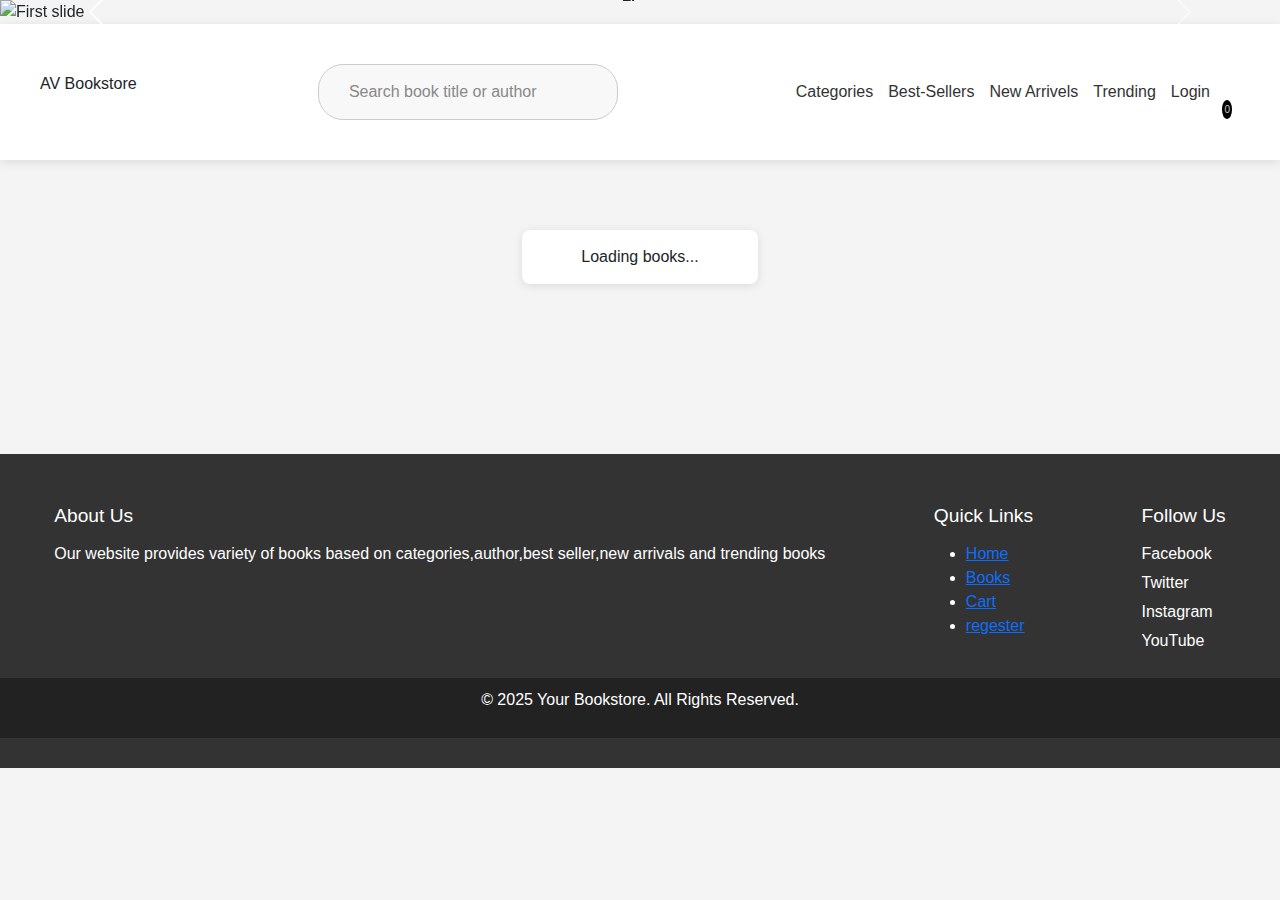
==== index.html @ 3c3cb69b "js project" ====
<!DOCTYPE html>
<html lang="en">
  <head>
    <meta charset="UTF-8" />
    <meta name="viewport" content="width=device-width, initial-scale=1.0" />
    <title>landing</title>
    <link href="https://cdn.jsdelivr.net/npm/bootstrap@5.3.3/dist/css/bootstrap.min.css" rel="stylesheet" integrity="sha384-QWTKZyjpPEjISv5WaRU9OFeRpok6YctnYmDr5pNlyT2bRjXh0JMhjY6hW+ALEwIH" crossorigin="anonymous">
    <link rel="stylesheet" href="style.css"/>
  </head>
  <body>
    <div id="carouselExampleIndicators" class="carousel slide" data-ride="carousel">
      <ol class="carousel-indicators">
        <li data-target="#carouselExampleIndicators" data-slide-to="0" class="active"></li>
        <li data-target="#carouselExampleIndicators" data-slide-to="1"></li>
        <li data-target="#carouselExampleIndicators" data-slide-to="2"></li>
      </ol>
      <div class="carousel-inner">
        <div class="carousel-item active">
          <img class="d-block w-100" src="../images/img1 slider.jpg" alt="First slide">
        </div>
        <div class="carousel-item">
          <img class="d-block w-100" src="" alt="Second slide">
        </div>
        <div class="carousel-item">
          <img class="d-block w-100" src="" alt="Third slide">
        </div>
      </div>
      <a class="carousel-control-prev" href="#carouselExampleIndicators" role="button" data-slide="prev">
        <span class="carousel-control-prev-icon" aria-hidden="true"></span>
        <span class="sr-only"></span>
      </a>
      <a class="carousel-control-next" href="#carouselExampleIndicators" role="button" data-slide="next">
        <span class="carousel-control-next-icon" aria-hidden="true"></span>
        <span class="sr-only"></span>
      </a>
    </div>
    <header>
        <!-- logo -->
      <div class="logo">
        <p>AV Bookstore</p>
      </div>
      <!-- Search bar -->
      <div class="search-bar">
        <input
          type="search"
          placeholder="Search book title or author"
          class="search"
          id="search"
        />
        <ul id="result"></ul>
        <div class="search-icon">
          <ion-icon name="search-outline"></ion-icon>
        </div>
      </div>
      <!-- side bar -->
      <div class="side-bar">
        <a href="#btn-container">Categories</a>
        <a href="#best-seller">Best-Sellers</a>
        <a href="#new-arrivels">New Arrivels</a>
        <a href="#trend">Trending</a>
        <a href="">Login</a>
      </div>
      <div class="cart">
        <ion-icon name="cart-outline" onclick="window.location.href='cart.html'"></ion-icon>
        <ul id="cart-items">
            <!-- Items will appear here -->
        </ul>
        <div><span id="total-items">0</span></div>
    </div>
    </header>
    <div class="btn-container" id="btn-container"></div>
    <div class="main-container">
      <div class="loading">Loading books...</div>
    </div>

    <div id="best-seller"></div>
    <div id="new-arrivels"></div>
    <div id="trend"></div>
    <!-- footer start -->
    <footer>
        <div class="footer-container">
          <!-- About Section -->
          <div class="footer-column">
            <h5>About Us</h5>
            <p>Our website provides variety of books based on categories,author,best seller,new arrivals and trending books</p>
          </div>
      
          <!-- Quick Links Section -->
          <div class="footer-column">
            <h5>Quick Links</h5>
            <ul>
              <li><a href="#">Home</a></li>
              <li><a href="#">Books</a></li>
              <li><a href="#">Cart</a></li>
              <li><a href="#">regester</a></li>
            </ul>
          </div>
      
          <!-- social media links-->
          <div class="footer-column">
            <h5>Follow Us</h5>
            <div class="social-links">
                <a href="#"><ion-icon name="logo-facebook"></ion-icon> Facebook</a>
                <a href="#"><ion-icon name="logo-twitter"></ion-icon> Twitter</a>
                <a href="#"><ion-icon name="logo-instagram"></ion-icon> Instagram</a>
                <a href="#"><ion-icon name="logo-youtube"></ion-icon> YouTube</a>
            </div>
          </div>
        </div>
      
        <!-- copy right-->
        <div class="footer-bottom">
          <p>&copy; 2025 Your Bookstore. All Rights Reserved.</p>
        </div>
      </footer>
      <!-- footer end -->
     <script src="./landing.js"></script> 
    <script
      type="module"
      src="https://unpkg.com/ionicons@7.1.0/dist/ionicons/ionicons.esm.js"
    ></script>
    <script src="https://cdn.jsdelivr.net/npm/bootstrap@5.3.3/dist/js/bootstrap.bundle.min.js" integrity="sha384-YvpcrYf0tY3lHB60NNkmXc5s9fDVZLESaAA55NDzOxhy9GkcIdslK1eN7N6jIeHz" crossorigin="anonymous"></script>
  </body>
</html>
---- style.css ----
/* General Reset and Body Styling */
* {
  margin: 0;
  padding: 0;
  box-sizing: border-box;
}

body {
  font-family: Arial, sans-serif;
  background-color: #f4f4f4;
}

/* Header Styling */
header {
  display: flex;
  justify-content: space-between;
  align-items: center;
  padding: 20px 40px;
  background-color: #ffffff;
  box-shadow: 0 2px 10px rgba(0, 0, 0, 0.1);
}

/* Logo Styling */
.logo {
  width: 100px;
  height: 40px;
  /* background-image: url('your-logo-url.png'); */
  background-size: contain;
  background-repeat: no-repeat;
  background-position: center;
}

/* Search bar Styling */
/* Styling the search bar container */
.search-bar {
  position: relative;
  width: 300px;
  margin: 20px auto;
  display: flex;
  align-items: center;
  border: 1px solid #ccc;
  border-radius: 25px;
  padding: 5px 15px;
  background-color: #f8f8f8;
}

.search-bar .search {
  width: 100%;
  padding: 10px 15px;
  font-size: 16px;
  border: none;
  border-radius: 20px;
  outline: none;
  background-color: transparent;
  color: #333;
}

.search-bar .search::placeholder {
  color: #888;
}

.search-bar .search-icon {
  position: absolute;
  right: 15px;
  color: #555;
  cursor: pointer;
}

/* Styling the results list */
#result {
  list-style-type: none;
  padding: 0;
  margin-top: 5px;
  position: absolute;
  width: 100%;
  background-color: #fff;
  border: 1px solid #ccc;
  border-top: none;
  z-index: 1000;
  max-height: 200px;
  overflow-y: auto;
  display: none; /* Hide by default */
}

#result li {
  padding: 10px;
  cursor: pointer;
  transition: background-color 0.3s ease;
  border-bottom: 1px solid #f1f1f1;
}

#result li:hover {
  background-color: #f1f1f1;
}

#result li img {
  width: 40px;
  height: 60px;
  object-fit: cover;
  margin-right: 10px;
  border-radius: 5px;
}

#result li span {
  font-size: 14px;
  color: #333;
}

#result li strong {
  display: block;
  font-size: 16px;
  color: #333;
}

/* Show the results list when the user types something */
.search-bar input:focus + #result {
  display: block;
}

/* Sidebar Styling */
.side-bar {
  display: flex;
  gap: 15px;
}

.side-bar a {
  text-decoration: none;
  font-size: 16px;
  font-weight: 500;
  color: #333;
  transition: color 0.3s ease;
}

.side-bar a:hover {
  color: #007bff;
}

/* Responsive Design for smaller screens */
@media (max-width: 1024px) {
  header {
    padding: 15px 25px;
  }

  .search-bar {
    width: 80%;
    margin-left: auto;
    margin-right: auto;
  }

  .side-bar {
    display: none; /* Hide sidebar on tablet or smaller screens */
  }
}

@media (max-width: 768px) {
  /* Header - Stack elements vertically */
  header {
    flex-direction: column;
    align-items: flex-start;
    padding: 20px 20px;
  }

  .search-bar {
    width: 100%;
    margin-top: 10px;
  }

  .logo {
    margin-bottom: 10px; /* Space between logo and search bar */
  }

  .side-bar {
    display: flex;
    flex-direction: column;
    width: 100%;
    gap: 15px;
    margin-top: 20px;
  }

  .side-bar a {
    font-size: 14px;
    margin-bottom: 10px;
    text-align: left;
  }

  .side-bar a:hover {
    color: #0056b3;
  }
}

@media (max-width: 480px) {
  /* Mobile view adjustments */
  header {
    padding: 15px 10px;
  }

  .search-bar {
    width: 90%;
  }

  .input {
    font-size: 14px;
    padding-left: 8px;
  }

  .search-icon {
    font-size: 18px;
  }

  .side-bar a {
    font-size: 12px;
  }

  .side-bar a:hover {
    color: #003366;
  }
}

/* Categories and Buttons */
#btn-container {
  margin-top: 30px;
  display: flex;
  flex-direction: row;
  flex-wrap: wrap;
  gap: 15px;
}

#btn-container button {
  padding: 10px;
  background-color: #314253;
  color: white;
  border: none;
  border-radius: 5px;
  cursor: pointer;
  transition: background-color 0.3s;
}

#btn-container button:hover {
  background-color: #1e242c;
}
/* Book Container and Item Styling */
.main-container, #best-seller, #new-arrivels, #trend {
  margin-top: 40px;
  display: flex;
  flex-wrap: wrap;
  gap: 20px;
  justify-content: center;
}

#best-seller h3, #new-arrivels h3, #trend h3 {
  text-align: center;
  margin-bottom: 20px;
  width: 100%;
}

.main-container div, #best-seller div, #new-arrivels div, #trend div {
  background-color: #fff;
  padding: 15px;
  border-radius: 8px;
  box-shadow: 0 2px 10px rgba(0, 0, 0, 0.1);
  text-align: center;
  width: calc(20% - 20px);
  min-width: 200px;
  box-sizing: border-box;
}

.main-container img, #best-seller img, #new-arrivels img, #trend img {
  max-width: 100%;
  border-radius: 8px;
  height: auto;
}

/* Footer Styling */
footer {
  margin-top: 50px;
  background-color: #333;
  color: white;
  padding: 30px 0;
}

.footer-container {
  display: flex;
  justify-content: space-around;
  flex-wrap: wrap;
}

.footer-column {
  margin: 20px;
}

.footer-column h5 {
  margin-bottom: 15px;
  font-size: 1.2em;
}

.footer-column p, .footer-column ul, .footer-column a {
  font-size: 1rem;
  line-height: 1.5;
}

.social-links a {
  display: block;
  margin: 5px 0;
  color: white;
  text-decoration: none;
}

.social-links a:hover {
  color: #ddd;
}

.footer-bottom {
  text-align: center;
  background-color: #222;
  padding: 10px 0;
}

/* Media Queries for Responsiveness */
@media (max-width: 1200px) {
  .main-container div, #best-seller div, #new-arrivels div, #trend div {
      width: calc(25% - 20px); /* 4 items per row */
  }
}

@media (max-width: 900px) {
  .main-container div, #best-seller div, #new-arrivels div, #trend div {
      width: calc(33.333% - 20px); /* 3 items per row */
  }
}

@media (max-width: 600px) {
  .main-container div, #best-seller div, #new-arrivels div, #trend div {
      width: calc(50% - 20px); /* 2 items per row */
  }
}

@media (max-width: 480px) {
  .main-container div, #best-seller div, #new-arrivels div, #trend div {
      width: 100%; /* 1 item per row */
  }
  
  .search-bar {
      max-width: 100%;
  }

  .side-bar {
      display: flex;
      gap: 20px;
      justify-content: center;
  }
}

@media (max-width: 360px) {
  footer {
      padding: 20px 0;
  }
  .footer-column {
      margin: 15px;
  }
}
/* CSS for Toast */
.toast {
  position: fixed;
  bottom: 20px;
  left: 50%;
  transform: translateX(-50%);
  background-color: rgba(0, 0, 0, 0.7);
  color: white;
  padding: 10px 20px;
  border-radius: 5px;
  font-size: 14px;
  opacity: 1;
  transition: opacity 0.5s ease-out;
  z-index: 9999;
}
/* Basic styling */
.cart {
  display: flex;
  align-items: center;
  /* justify-content: space-between; */
  padding: 10px;
  border-radius: 10px;
  position: relative;
  /* width: 100%; */

}

.cart ion-icon {
  font-size: 24px; /* Icon size */
  margin-right: 10px;
  cursor: pointer;
}

#cart-items {
  list-style: none;
  padding: 0;
  margin: 0;
  display: flex;
  flex-wrap: wrap;
  justify-content: center;
}

#total-items {
  font-size: 10px;
  padding: 2px;
  border-radius: 50%;
  position: absolute;
  top:18px;
  right:8px;
  background-color: #000;
  color: #ccc;
}

/* Responsive styling */
@media (max-width: 768px) {
  .cart {
      flex-direction: column;
      align-items: flex-start;
  }

  #cart-items {
      display: none; /* Hide items list on smaller screens */
  }

  #total-items {
      font-size: 14px;
  }

  .cart ion-icon {
      font-size: 30px; /* Bigger icon for mobile */
      margin-bottom: 10px;
  }
}

@media (max-width: 480px) {
  .cart {
      padding: 8px;
      /* max-width: 100%; */
  }

  #total-items {
      font-size: 14px;
  }
}
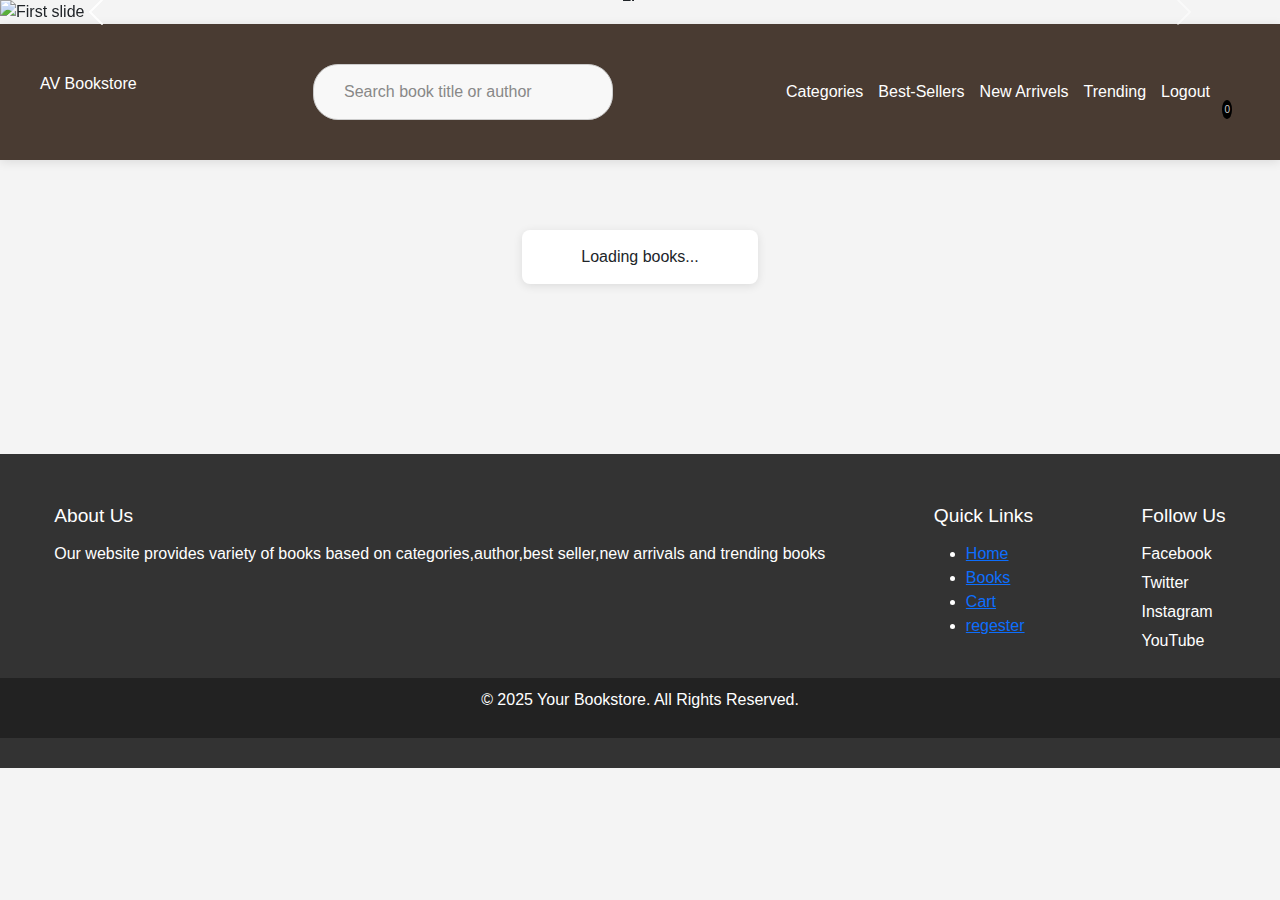
==== commit 7244ed83: "js pr" ====
--- a/index.html
+++ b/index.html
@@ -16,7 +16,7 @@
       </ol>
       <div class="carousel-inner">
         <div class="carousel-item active">
-          <img class="d-block w-100" src="../images/img1 slider.jpg" alt="First slide">
+          <img class="d-block w-100" src="#" alt="First slide">
         </div>
         <div class="carousel-item">
           <img class="d-block w-100" src="" alt="Second slide">
@@ -58,7 +58,7 @@
         <a href="#best-seller">Best-Sellers</a>
         <a href="#new-arrivels">New Arrivels</a>
         <a href="#trend">Trending</a>
-        <a href="">Login</a>
+        <a href="">Logout</a>
       </div>
       <div class="cart">
         <ion-icon name="cart-outline" onclick="window.location.href='cart.html'"></ion-icon>
--- a/style.css
+++ b/style.css
@@ -16,7 +16,8 @@
   justify-content: space-between;
   align-items: center;
   padding: 20px 40px;
-  background-color: #ffffff;
+  background-color:#493b32;
+  color: #fff;
   box-shadow: 0 2px 10px rgba(0, 0, 0, 0.1);
 }
 
@@ -127,12 +128,12 @@
   text-decoration: none;
   font-size: 16px;
   font-weight: 500;
-  color: #333;
+  color: #fff;
   transition: color 0.3s ease;
 }
 
 .side-bar a:hover {
-  color: #007bff;
+  color: #30d417;
 }
 
 /* Responsive Design for smaller screens */
@@ -166,7 +167,7 @@
   }
 
   .logo {
-    margin-bottom: 10px; /* Space between logo and search bar */
+    /* margin-bottom: 10px; Space between logo and search bar */
   }
 
   .side-bar {
@@ -227,7 +228,7 @@
 
 #btn-container button {
   padding: 10px;
-  background-color: #314253;
+  background-color: #7c6659;
   color: white;
   border: none;
   border-radius: 5px;
@@ -442,7 +443,43 @@
       font-size: 14px;
   }
 }
-
-
-
-
+/* Default styles for larger screens */
+.add-to-cart {
+  background-color: #28a745; /* Green background */
+  color: white; /* White text */
+  font-size: 16px; /* Standard font size */
+  padding: 12px;
+  margin-top: 20px; /* Padding for larger buttons */
+  border: none;
+  border-radius: 5px; /* Rounded corners */
+  cursor: pointer;
+  transition: background-color 0.3s ease;
+  display: inline-block;
+}
+
+/* On hover, change the background color */
+.add-to-cart:hover {
+  background-color: #218838;
+}
+
+/* For smaller screens, adjust the button size */
+@media (max-width: 768px) {
+  .add-to-cart {
+    font-size: 14px; /* Slightly smaller font size */
+    padding: 10px 15px; /* Smaller padding */
+  }
+}
+
+/* For very small screens (e.g., mobile devices), adjust for better fit */
+@media (max-width: 480px) {
+  .add-to-cart {
+    font-size: 12px; /* Even smaller font size */
+    padding: 8px 12px; /* Even smaller padding */
+    width: 100%; /* Button takes full width of the container */
+  }
+}
+
+
+
+
+
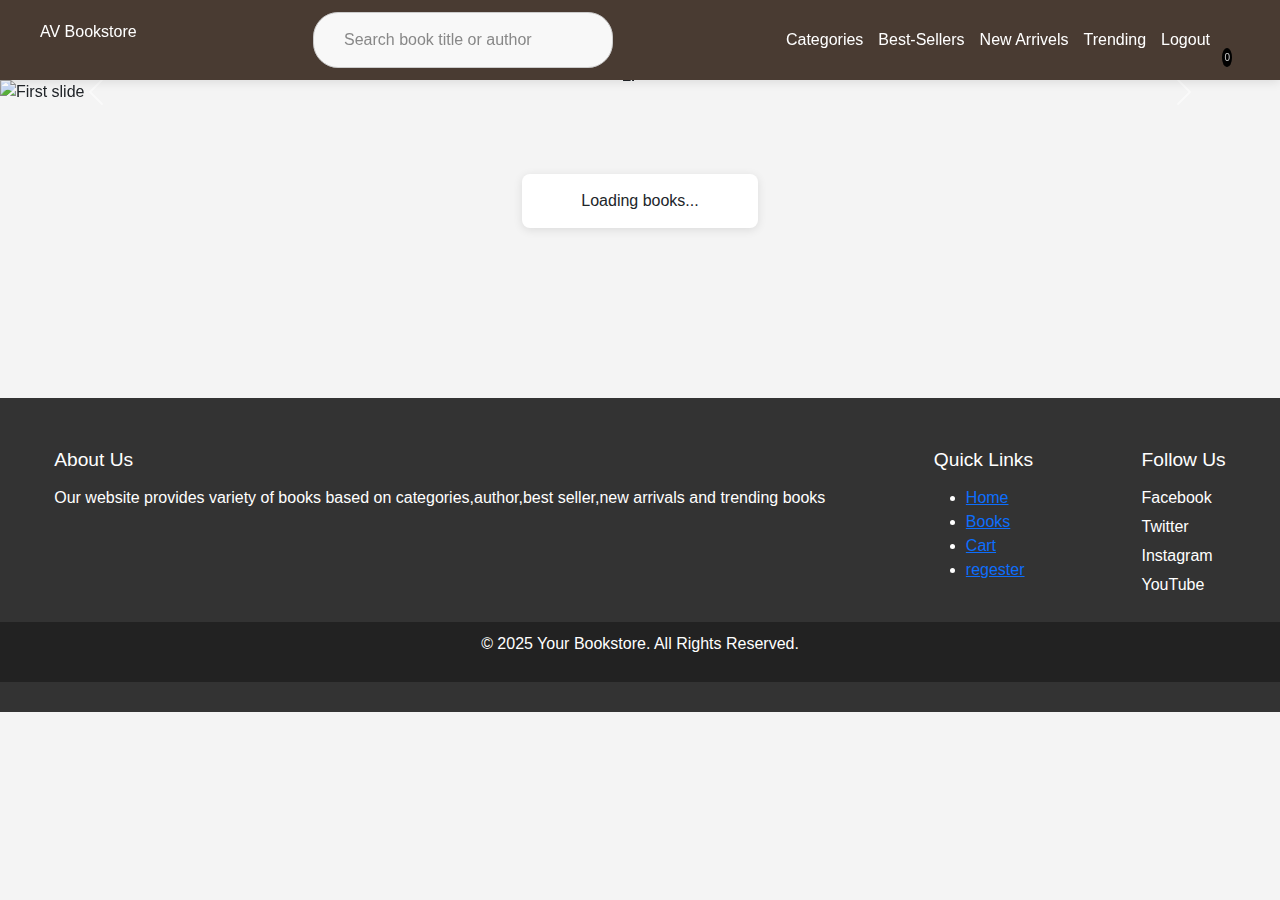
==== commit 27dd9360: "project" ====
--- a/index.html
+++ b/index.html
@@ -8,32 +8,6 @@
     <link rel="stylesheet" href="style.css"/>
   </head>
   <body>
-    <div id="carouselExampleIndicators" class="carousel slide" data-ride="carousel">
-      <ol class="carousel-indicators">
-        <li data-target="#carouselExampleIndicators" data-slide-to="0" class="active"></li>
-        <li data-target="#carouselExampleIndicators" data-slide-to="1"></li>
-        <li data-target="#carouselExampleIndicators" data-slide-to="2"></li>
-      </ol>
-      <div class="carousel-inner">
-        <div class="carousel-item active">
-          <img class="d-block w-100" src="#" alt="First slide">
-        </div>
-        <div class="carousel-item">
-          <img class="d-block w-100" src="" alt="Second slide">
-        </div>
-        <div class="carousel-item">
-          <img class="d-block w-100" src="" alt="Third slide">
-        </div>
-      </div>
-      <a class="carousel-control-prev" href="#carouselExampleIndicators" role="button" data-slide="prev">
-        <span class="carousel-control-prev-icon" aria-hidden="true"></span>
-        <span class="sr-only"></span>
-      </a>
-      <a class="carousel-control-next" href="#carouselExampleIndicators" role="button" data-slide="next">
-        <span class="carousel-control-next-icon" aria-hidden="true"></span>
-        <span class="sr-only"></span>
-      </a>
-    </div>
     <header>
         <!-- logo -->
       <div class="logo">
@@ -68,6 +42,33 @@
         <div><span id="total-items">0</span></div>
     </div>
     </header>
+    <div class="space"><h1>anuradha</h1></div>
+    <div id="carouselExampleIndicators" class="carousel slide ">
+      <ol class="carousel-indicators">
+        <li data-target="#carouselExampleIndicators" data-bs-slide-to="0" class="active"></li>
+        <li data-target="#carouselExampleIndicators" data-bs-slide-to="1"></li>
+        <li data-target="#carouselExampleIndicators" data-bs-slide-to="2"></li>
+      </ol>
+      <div class="carousel-inner ">
+        <div class="carousel-item active ">
+          <img class="d-block w-100 h-50" src="../images/corousel 4.jpg" alt="First slide">
+        </div>
+        <div class="carousel-item">
+          <img class="d-block w-100" src="../images/corousel 5.png" alt="Second slide">
+        </div>
+        <div class="carousel-item">
+          <img class="d-block w-100" src="../images/1159192.jpg" alt="Third slide">
+        </div>
+      </div>
+      <a class="carousel-control-prev" href="#carouselExampleIndicators" role="button" data-bs-slide="prev">
+        <span class="carousel-control-prev-icon" aria-hidden="true"></span>
+        <span class="visually-hidden">Previous</span>
+      </a>
+      <a class="carousel-control-next" href="#carouselExampleIndicators" role="button" data-bs-slide="next">
+        <span class="carousel-control-next-icon" aria-hidden="true"></span>
+        <span class="visually-hidden">Next</span>
+      </a>
+    </div>
     <div class="btn-container" id="btn-container"></div>
     <div class="main-container">
       <div class="loading">Loading books...</div>
@@ -119,6 +120,13 @@
       type="module"
       src="https://unpkg.com/ionicons@7.1.0/dist/ionicons/ionicons.esm.js"
     ></script>
+    <script src="https://code.jquery.com/jquery-3.5.1.slim.min.js"></script>
     <script src="https://cdn.jsdelivr.net/npm/bootstrap@5.3.3/dist/js/bootstrap.bundle.min.js" integrity="sha384-YvpcrYf0tY3lHB60NNkmXc5s9fDVZLESaAA55NDzOxhy9GkcIdslK1eN7N6jIeHz" crossorigin="anonymous"></script>
+    <script>
+      document.addEventListener("DOMContentLoaded", function() {
+        var carouselElement = document.getElementById('carouselExampleIndicators');
+        var carousel = new bootstrap.Carousel(carouselElement);
+      });
+    </script>
   </body>
 </html>
--- a/style.css
+++ b/style.css
@@ -12,6 +12,8 @@
 
 /* Header Styling */
 header {
+  width: 100%;
+  height: 80px;
   display: flex;
   justify-content: space-between;
   align-items: center;
@@ -19,8 +21,14 @@
   background-color:#493b32;
   color: #fff;
   box-shadow: 0 2px 10px rgba(0, 0, 0, 0.1);
-}
-
+  position: fixed;
+  top:0px;
+  right:0px;
+  z-index: 999;
+}
+.space h1{
+  font-size: 60px;
+}
 /* Logo Styling */
 .logo {
   width: 100px;
@@ -165,11 +173,6 @@
     width: 100%;
     margin-top: 10px;
   }
-
-  .logo {
-    /* margin-bottom: 10px; Space between logo and search bar */
-  }
-
   .side-bar {
     display: flex;
     flex-direction: column;
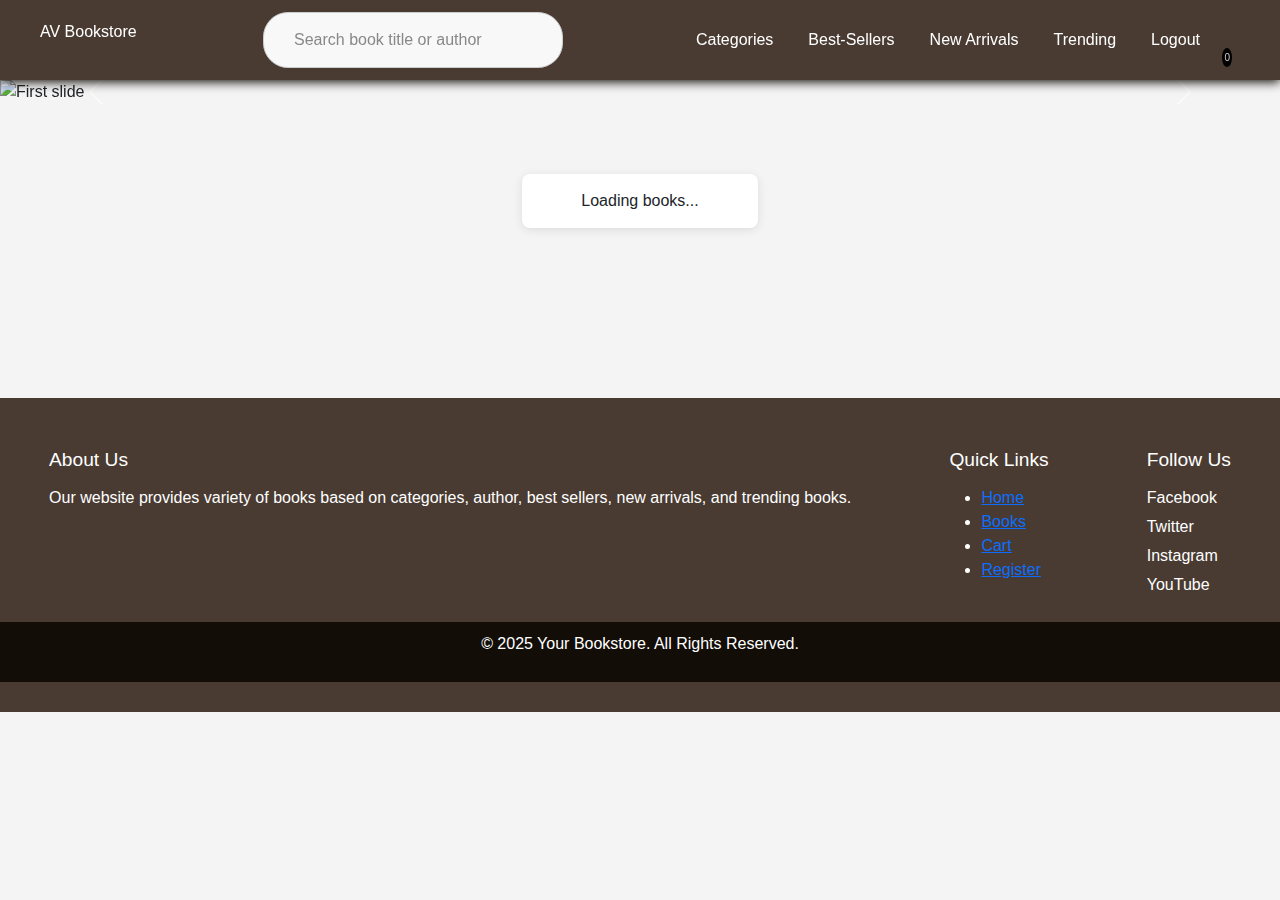
==== commit 0058ca74: "project" ====
--- a/index.html
+++ b/index.html
@@ -1,132 +1,127 @@
 <!DOCTYPE html>
 <html lang="en">
-  <head>
+<head>
     <meta charset="UTF-8" />
     <meta name="viewport" content="width=device-width, initial-scale=1.0" />
-    <title>landing</title>
+    <title>Landing</title>
     <link href="https://cdn.jsdelivr.net/npm/bootstrap@5.3.3/dist/css/bootstrap.min.css" rel="stylesheet" integrity="sha384-QWTKZyjpPEjISv5WaRU9OFeRpok6YctnYmDr5pNlyT2bRjXh0JMhjY6hW+ALEwIH" crossorigin="anonymous">
     <link rel="stylesheet" href="style.css"/>
-  </head>
-  <body>
+</head>
+<body>
     <header>
-        <!-- logo -->
-      <div class="logo">
-        <p>AV Bookstore</p>
-      </div>
-      <!-- Search bar -->
-      <div class="search-bar">
-        <input
-          type="search"
-          placeholder="Search book title or author"
-          class="search"
-          id="search"
-        />
-        <ul id="result"></ul>
-        <div class="search-icon">
-          <ion-icon name="search-outline"></ion-icon>
+        <!-- Logo -->
+        <div class="logo">
+            <p>AV Bookstore</p>
         </div>
-      </div>
-      <!-- side bar -->
-      <div class="side-bar">
-        <a href="#btn-container">Categories</a>
-        <a href="#best-seller">Best-Sellers</a>
-        <a href="#new-arrivels">New Arrivels</a>
-        <a href="#trend">Trending</a>
-        <a href="">Logout</a>
-      </div>
-      <div class="cart">
-        <ion-icon name="cart-outline" onclick="window.location.href='cart.html'"></ion-icon>
-        <ul id="cart-items">
-            <!-- Items will appear here -->
-        </ul>
-        <div><span id="total-items">0</span></div>
+        <!-- Search Bar -->
+        <div class="search-bar">
+            <input type="search" placeholder="Search book title or author" class="search" id="search" />
+            <ul id="result"></ul>
+            <div class="search-icon">
+                <ion-icon name="search-outline"></ion-icon>
+            </div>
+        </div>
+        <!-- Side Bar -->
+        <div class="side-bar">
+            <a href="#btn-container">Categories</a>
+            <a href="#best-seller">Best-Sellers</a>
+            <a href="#new-arrivels">New Arrivals</a>
+            <a href="#trend">Trending</a>
+            <a href="">Logout</a>
+        </div>
+        <div class="cart">
+            <ion-icon name="cart-outline" onclick="window.location.href='cart.html'"></ion-icon>
+            <ul id="cart-items">
+                <!-- Items will appear here -->
+            </ul>
+            <div><span id="total-items">0</span></div>
+        </div>
+    </header>
+
+    <div class="space">
+        <h1>Anuradha</h1>
     </div>
-    </header>
-    <div class="space"><h1>anuradha</h1></div>
-    <div id="carouselExampleIndicators" class="carousel slide ">
-      <ol class="carousel-indicators">
-        <li data-target="#carouselExampleIndicators" data-bs-slide-to="0" class="active"></li>
-        <li data-target="#carouselExampleIndicators" data-bs-slide-to="1"></li>
-        <li data-target="#carouselExampleIndicators" data-bs-slide-to="2"></li>
-      </ol>
-      <div class="carousel-inner ">
-        <div class="carousel-item active ">
-          <img class="d-block w-100 h-50" src="../images/corousel 4.jpg" alt="First slide">
+
+    <!-- Carousel Section -->
+    <div id="carouselExampleIndicators" class="carousel slide" data-bs-ride="carousel">
+        <div class="carousel-indicators">
+            <button type="button" data-bs-target="#carouselExampleIndicators" data-bs-slide-to="0" class="active" aria-current="true" aria-label="Slide 1"></button>
+            <button type="button" data-bs-target="#carouselExampleIndicators" data-bs-slide-to="1" aria-label="Slide 2"></button>
+            <button type="button" data-bs-target="#carouselExampleIndicators" data-bs-slide-to="2" aria-label="Slide 3"></button>
         </div>
-        <div class="carousel-item">
-          <img class="d-block w-100" src="../images/corousel 5.png" alt="Second slide">
+        
+        <div class="carousel-inner">
+            <div class="carousel-item active">
+                <img src="../images/corousel 4.jpg" class="d-block w-100 h-50" alt="First slide">
+            </div>
+            <div class="carousel-item">
+                <img src="../images/corousel 5.png" class="d-block w-100" alt="Second slide">
+            </div>
+            <div class="carousel-item">
+                <img src="../images/1159192.jpg" class="d-block w-100" alt="Third slide">
+            </div>
         </div>
-        <div class="carousel-item">
-          <img class="d-block w-100" src="../images/1159192.jpg" alt="Third slide">
-        </div>
-      </div>
-      <a class="carousel-control-prev" href="#carouselExampleIndicators" role="button" data-bs-slide="prev">
-        <span class="carousel-control-prev-icon" aria-hidden="true"></span>
-        <span class="visually-hidden">Previous</span>
-      </a>
-      <a class="carousel-control-next" href="#carouselExampleIndicators" role="button" data-bs-slide="next">
-        <span class="carousel-control-next-icon" aria-hidden="true"></span>
-        <span class="visually-hidden">Next</span>
-      </a>
+        
+        <button class="carousel-control-prev" type="button" data-bs-target="#carouselExampleIndicators" data-bs-slide="prev">
+            <span class="carousel-control-prev-icon" aria-hidden="true"></span>
+            <span class="visually-hidden">Previous</span>
+        </button>
+        <button class="carousel-control-next" type="button" data-bs-target="#carouselExampleIndicators" data-bs-slide="next">
+            <span class="carousel-control-next-icon" aria-hidden="true"></span>
+            <span class="visually-hidden">Next</span>
+        </button>
     </div>
+    
     <div class="btn-container" id="btn-container"></div>
     <div class="main-container">
-      <div class="loading">Loading books...</div>
+        <div class="loading">Loading books...</div>
     </div>
 
     <div id="best-seller"></div>
     <div id="new-arrivels"></div>
     <div id="trend"></div>
-    <!-- footer start -->
+    
+    <!-- Footer Start -->
     <footer>
         <div class="footer-container">
-          <!-- About Section -->
-          <div class="footer-column">
-            <h5>About Us</h5>
-            <p>Our website provides variety of books based on categories,author,best seller,new arrivals and trending books</p>
-          </div>
-      
-          <!-- Quick Links Section -->
-          <div class="footer-column">
-            <h5>Quick Links</h5>
-            <ul>
-              <li><a href="#">Home</a></li>
-              <li><a href="#">Books</a></li>
-              <li><a href="#">Cart</a></li>
-              <li><a href="#">regester</a></li>
-            </ul>
-          </div>
-      
-          <!-- social media links-->
-          <div class="footer-column">
-            <h5>Follow Us</h5>
-            <div class="social-links">
-                <a href="#"><ion-icon name="logo-facebook"></ion-icon> Facebook</a>
-                <a href="#"><ion-icon name="logo-twitter"></ion-icon> Twitter</a>
-                <a href="#"><ion-icon name="logo-instagram"></ion-icon> Instagram</a>
-                <a href="#"><ion-icon name="logo-youtube"></ion-icon> YouTube</a>
+            <div class="footer-column">
+                <h5>About Us</h5>
+                <p>Our website provides variety of books based on categories, author, best sellers, new arrivals, and trending books.</p>
             </div>
-          </div>
+            <div class="footer-column">
+                <h5>Quick Links</h5>
+                <ul>
+                    <li><a href="#">Home</a></li>
+                    <li><a href="#">Books</a></li>
+                    <li><a href="#">Cart</a></li>
+                    <li><a href="#">Register</a></li>
+                </ul>
+            </div>
+            <div class="footer-column">
+                <h5>Follow Us</h5>
+                <div class="social-links">
+                    <a href="#"><ion-icon name="logo-facebook"></ion-icon> Facebook</a>
+                    <a href="#"><ion-icon name="logo-twitter"></ion-icon> Twitter</a>
+                    <a href="#"><ion-icon name="logo-instagram"></ion-icon> Instagram</a>
+                    <a href="#"><ion-icon name="logo-youtube"></ion-icon> YouTube</a>
+                </div>
+            </div>
         </div>
-      
-        <!-- copy right-->
         <div class="footer-bottom">
-          <p>&copy; 2025 Your Bookstore. All Rights Reserved.</p>
+            <p>&copy; 2025 Your Bookstore. All Rights Reserved.</p>
         </div>
-      </footer>
-      <!-- footer end -->
-     <script src="./landing.js"></script> 
-    <script
-      type="module"
-      src="https://unpkg.com/ionicons@7.1.0/dist/ionicons/ionicons.esm.js"
-    ></script>
+    </footer>
+    <!-- Footer End -->
+    <script src="./landing.js"></script> 
+    <script type="module" src="https://unpkg.com/ionicons@7.1.0/dist/ionicons/ionicons.esm.js"></script>
     <script src="https://code.jquery.com/jquery-3.5.1.slim.min.js"></script>
     <script src="https://cdn.jsdelivr.net/npm/bootstrap@5.3.3/dist/js/bootstrap.bundle.min.js" integrity="sha384-YvpcrYf0tY3lHB60NNkmXc5s9fDVZLESaAA55NDzOxhy9GkcIdslK1eN7N6jIeHz" crossorigin="anonymous"></script>
     <script>
-      document.addEventListener("DOMContentLoaded", function() {
-        var carouselElement = document.getElementById('carouselExampleIndicators');
-        var carousel = new bootstrap.Carousel(carouselElement);
-      });
+        // Auto-initialize the carousel with Bootstrap
+        document.addEventListener("DOMContentLoaded", function() {
+            var carouselElement = document.getElementById('carouselExampleIndicators');
+            var carousel = new bootstrap.Carousel(carouselElement);
+        });
     </script>
-  </body>
-</html>
+</body>
+</html>--- a/style.css
+++ b/style.css
@@ -1,3 +1,8 @@
+:root{
+  --primary-color:#493b32;
+  --secondary-color:#ff7f50;
+  --third-color:#120d07;
+}
 /* General Reset and Body Styling */
 * {
   margin: 0;
@@ -18,9 +23,9 @@
   justify-content: space-between;
   align-items: center;
   padding: 20px 40px;
-  background-color:#493b32;
+  background-color:var(--primary-color);
   color: #fff;
-  box-shadow: 0 2px 10px rgba(0, 0, 0, 0.1);
+  box-shadow: 0 2px 10px var(--third-color);
   position: fixed;
   top:0px;
   right:0px;
@@ -39,7 +44,6 @@
   background-position: center;
 }
 
-/* Search bar Styling */
 /* Styling the search bar container */
 .search-bar {
   position: relative;
@@ -133,15 +137,21 @@
 }
 
 .side-bar a {
+  padding: 10px;
   text-decoration: none;
   font-size: 16px;
   font-weight: 500;
   color: #fff;
-  transition: color 0.3s ease;
+  border-radius: 20px;
+  transition: background-color 0.4s ease;
 }
 
 .side-bar a:hover {
-  color: #30d417;
+  background-color: var(--third-color);
+    padding: 10px;
+    border-radius: 20px;
+    color: var(--secondary-color);
+    transition: background-color 0.4s ease;
 }
 
 /* Responsive Design for smaller screens */
@@ -236,11 +246,12 @@
   border: none;
   border-radius: 5px;
   cursor: pointer;
-  transition: background-color 0.3s;
+  transition: background-color 0.4s ease;
 }
 
 #btn-container button:hover {
-  background-color: #1e242c;
+  background-color: var(--third-color);
+  color: var(--secondary-color);
 }
 /* Book Container and Item Styling */
 .main-container, #best-seller, #new-arrivels, #trend {
@@ -249,6 +260,7 @@
   flex-wrap: wrap;
   gap: 20px;
   justify-content: center;
+  cursor: pointer;
 }
 
 #best-seller h3, #new-arrivels h3, #trend h3 {
@@ -269,15 +281,28 @@
 }
 
 .main-container img, #best-seller img, #new-arrivels img, #trend img {
-  max-width: 100%;
+  width: 100%;
+  height: 250px; /* Fixed height for all images */
+  object-fit: cover; /* Ensures the images cover the area without distorting */
   border-radius: 8px;
-  height: auto;
-}
+  margin-bottom: 15px;
+}
+.main-container div h3, #best-seller div h3, #new-arrivels div h3, #trend div h3 {
+  font-size: 16px;
+  color: #333;
+  text-align: center;
+  height: 50px; /* Fixed height for titles */
+  display: flex;
+  align-items: center;
+  justify-content: center;
+  margin-top: 10px;
+}
+
 
 /* Footer Styling */
 footer {
   margin-top: 50px;
-  background-color: #333;
+  background-color:var(--primary-color);
   color: white;
   padding: 30px 0;
 }
@@ -315,7 +340,7 @@
 
 .footer-bottom {
   text-align: center;
-  background-color: #222;
+  background-color: var(--third-color);
   padding: 10px 0;
 }
 
@@ -482,7 +507,21 @@
   }
 }
 
-
-
-
-
+.star {
+  text-align: center;
+  font-size: 20px;  /* You can adjust this size */
+  color: gold;      /* Change the color as per your design needs */
+  cursor: pointer;  /* Show pointer cursor on hover */
+}
+
+.rating-holder {
+  display: flex;
+  justify-content: center;
+  align-items: center;
+  background-color: #fff;    /* Align stars in a row */
+}
+
+
+
+
+
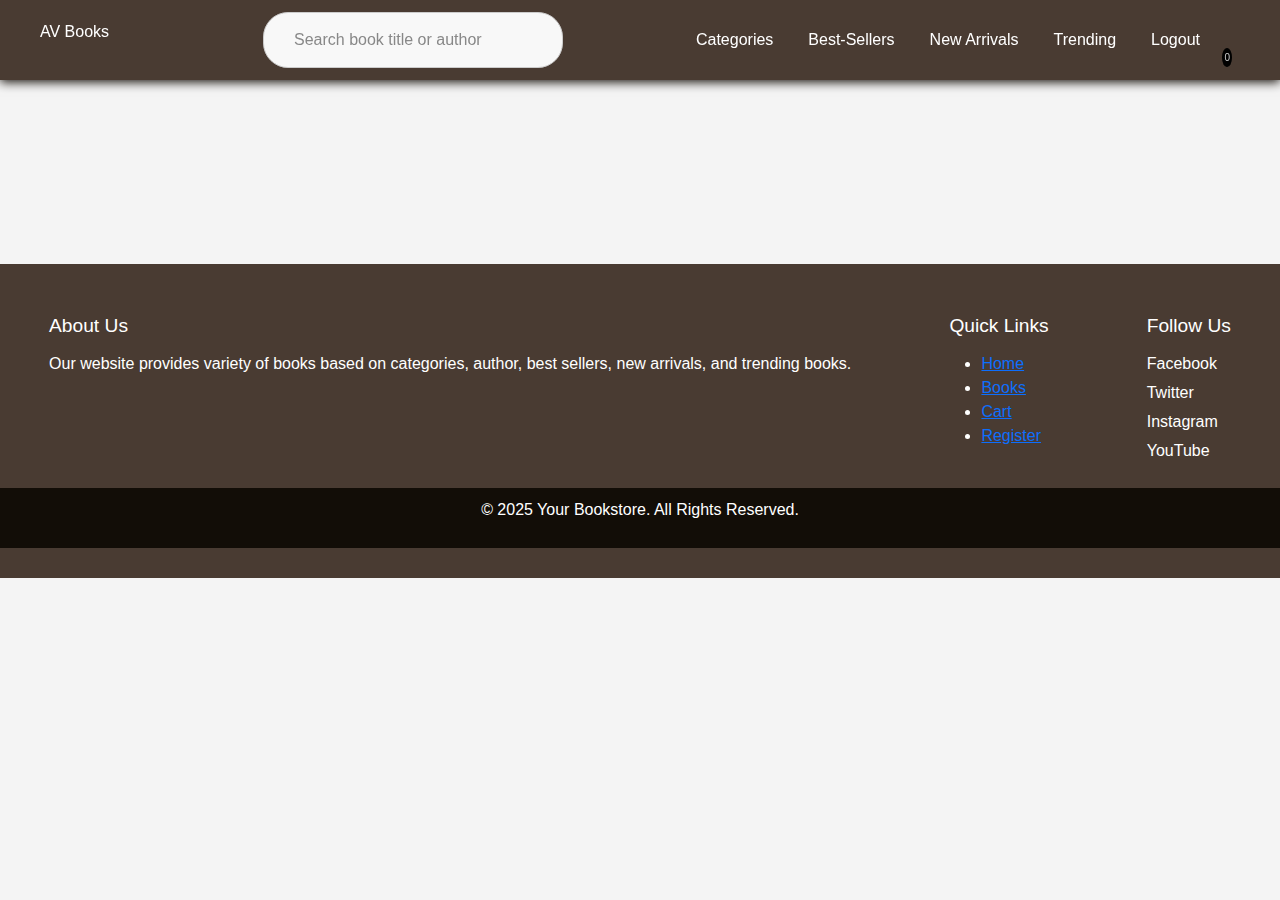
==== commit d66407c5: "css cganges" ====
--- a/index.html
+++ b/index.html
@@ -1,127 +1,274 @@
 <!DOCTYPE html>
 <html lang="en">
-<head>
+  <head>
     <meta charset="UTF-8" />
     <meta name="viewport" content="width=device-width, initial-scale=1.0" />
-    <title>Landing</title>
-    <link href="https://cdn.jsdelivr.net/npm/bootstrap@5.3.3/dist/css/bootstrap.min.css" rel="stylesheet" integrity="sha384-QWTKZyjpPEjISv5WaRU9OFeRpok6YctnYmDr5pNlyT2bRjXh0JMhjY6hW+ALEwIH" crossorigin="anonymous">
-    <link rel="stylesheet" href="style.css"/>
-</head>
-<body>
+    <title>book store</title>
+    <link
+      href="https://cdn.jsdelivr.net/npm/bootstrap@5.3.3/dist/css/bootstrap.min.css"
+      rel="stylesheet"
+      integrity="sha384-QWTKZyjpPEjISv5WaRU9OFeRpok6YctnYmDr5pNlyT2bRjXh0JMhjY6hW+ALEwIH"
+      crossorigin="anonymous"
+    />
+    <link rel="stylesheet" href="style.css" />
+  </head>
+  <body>
+    <div id="loader" class="loader">
+      <div class="spinner"></div>
+    </div>
+
     <header>
-        <!-- Logo -->
-        <div class="logo">
-            <p>AV Bookstore</p>
-        </div>
-        <!-- Search Bar -->
-        <div class="search-bar">
-            <input type="search" placeholder="Search book title or author" class="search" id="search" />
-            <ul id="result"></ul>
-            <div class="search-icon">
-                <ion-icon name="search-outline"></ion-icon>
-            </div>
-        </div>
-        <!-- Side Bar -->
-        <div class="side-bar">
-            <a href="#btn-container">Categories</a>
-            <a href="#best-seller">Best-Sellers</a>
-            <a href="#new-arrivels">New Arrivals</a>
-            <a href="#trend">Trending</a>
-            <a href="">Logout</a>
-        </div>
-        <div class="cart">
-            <ion-icon name="cart-outline" onclick="window.location.href='cart.html'"></ion-icon>
-            <ul id="cart-items">
-                <!-- Items will appear here -->
-            </ul>
-            <div><span id="total-items">0</span></div>
-        </div>
+      
+
+      <!-- Logo -->
+      <div class="logo">
+        <p>AV Books</p>
+      </div>
+
+      <!-- Search Bar -->
+      <div class="search-bar">
+        <input
+          type="search"
+          placeholder="Search book title or author"
+          class="search"
+          id="search"
+        />
+        <ul id="result"></ul>
+        <div class="search-icon">
+          <ion-icon name="search-outline"></ion-icon>
+        </div>
+      </div>
+      
+      <div class="menubar" id="menu-icon">
+        <svg
+          xmlns="http://www.w3.org/2000/svg"
+          width="16"
+          height="16"
+          fill="currentColor"
+          class="bi bi-list"
+          viewBox="0 0 16 16"
+        >
+          <path
+            fill-rule="evenodd"
+            d="M2.5 12a.5.5 0 0 1 .5-.5h10a.5.5 0 0 1 0 1H3a.5.5 0 0 1-.5-.5m0-4a.5.5 0 0 1 .5-.5h10a.5.5 0 0 1 0 1H3a.5.5 0 0 1-.5-.5m0-4a.5.5 0 0 1 .5-.5h10a.5.5 0 0 1 0 1H3a.5.5 0 0 1-.5-.5"
+          />
+        </svg>
+      </div>
+
+      <!-- Side Bar -->
+      <div class="side-bar" id="side-bar">
+        <span class="close-btn" id="close-btn">&times;</span>
+        <a href="#btn-container">Categories</a>
+        <a href="#best-seller">Best-Sellers</a>
+        <a href="#new-arrivels">New Arrivals</a>
+        <a href="#trend">Trending</a>
+        <a href="../project/index.html">Logout</a>
+      </div>
+      <div class="cart">
+        <ion-icon
+          name="cart-outline"
+          onclick="window.location.href='cart.html'"
+        ></ion-icon>
+        <ul id="cart-items">
+          <!-- Items will appear here -->
+        </ul>
+        <div><span id="total-items">0</span></div>
+      </div>
     </header>
 
-    <div class="space">
-        <h1>Anuradha</h1>
+    <!-- Carousel Section -->
+    <div
+      id="carouselExampleIndicators"
+      class="carousel slide"
+      data-bs-ride="carousel"
+    >
+      <div class="carousel-indicators">
+        <button
+          type="button"
+          data-bs-target="#carouselExampleIndicators"
+          data-bs-slide-to="0"
+          class="active"
+          aria-current="true"
+          aria-label="Slide 1"
+        ></button>
+        <button
+          type="button"
+          data-bs-target="#carouselExampleIndicators"
+          data-bs-slide-to="1"
+          aria-label="Slide 2"
+        ></button>
+        <button
+          type="button"
+          data-bs-target="#carouselExampleIndicators"
+          data-bs-slide-to="2"
+          aria-label="Slide 3"
+        ></button>
+      </div>
+
+      <div class="carousel-inner">
+        <div class="carousel-item active">
+          <img
+            src="../images/corousel 4.jpg"
+            class="d-block w-100 h-50"
+            alt="First slide"
+          />
+        </div>
+        <div class="carousel-item">
+          <img
+            src="../images/corousel 5.png"
+            class="d-block w-100"
+            alt="Second slide"
+          />
+        </div>
+        <div class="carousel-item">
+          <img
+            src="../images/1159192.jpg"
+            class="d-block w-100"
+            alt="Third slide"
+          />
+        </div>
+      </div>
+
+      <button
+        class="carousel-control-prev"
+        type="button"
+        data-bs-target="#carouselExampleIndicators"
+        data-bs-slide="prev"
+      >
+        <span class="carousel-control-prev-icon" aria-hidden="true"></span>
+        <span class="visually-hidden">Previous</span>
+      </button>
+      <button
+        class="carousel-control-next"
+        type="button"
+        data-bs-target="#carouselExampleIndicators"
+        data-bs-slide="next"
+      >
+        <span class="carousel-control-next-icon" aria-hidden="true"></span>
+        <span class="visually-hidden">Next</span>
+      </button>
     </div>
 
-    <!-- Carousel Section -->
-    <div id="carouselExampleIndicators" class="carousel slide" data-bs-ride="carousel">
-        <div class="carousel-indicators">
-            <button type="button" data-bs-target="#carouselExampleIndicators" data-bs-slide-to="0" class="active" aria-current="true" aria-label="Slide 1"></button>
-            <button type="button" data-bs-target="#carouselExampleIndicators" data-bs-slide-to="1" aria-label="Slide 2"></button>
-            <button type="button" data-bs-target="#carouselExampleIndicators" data-bs-slide-to="2" aria-label="Slide 3"></button>
-        </div>
-        
-        <div class="carousel-inner">
-            <div class="carousel-item active">
-                <img src="../images/corousel 4.jpg" class="d-block w-100 h-50" alt="First slide">
-            </div>
-            <div class="carousel-item">
-                <img src="../images/corousel 5.png" class="d-block w-100" alt="Second slide">
-            </div>
-            <div class="carousel-item">
-                <img src="../images/1159192.jpg" class="d-block w-100" alt="Third slide">
-            </div>
-        </div>
-        
-        <button class="carousel-control-prev" type="button" data-bs-target="#carouselExampleIndicators" data-bs-slide="prev">
-            <span class="carousel-control-prev-icon" aria-hidden="true"></span>
-            <span class="visually-hidden">Previous</span>
-        </button>
-        <button class="carousel-control-next" type="button" data-bs-target="#carouselExampleIndicators" data-bs-slide="next">
-            <span class="carousel-control-next-icon" aria-hidden="true"></span>
-            <span class="visually-hidden">Next</span>
-        </button>
-    </div>
-    
     <div class="btn-container" id="btn-container"></div>
-    <div class="main-container">
-        <div class="loading">Loading books...</div>
-    </div>
+    <div class="main-container"></div>
 
     <div id="best-seller"></div>
     <div id="new-arrivels"></div>
     <div id="trend"></div>
-    
+
     <!-- Footer Start -->
     <footer>
-        <div class="footer-container">
-            <div class="footer-column">
-                <h5>About Us</h5>
-                <p>Our website provides variety of books based on categories, author, best sellers, new arrivals, and trending books.</p>
-            </div>
-            <div class="footer-column">
-                <h5>Quick Links</h5>
-                <ul>
-                    <li><a href="#">Home</a></li>
-                    <li><a href="#">Books</a></li>
-                    <li><a href="#">Cart</a></li>
-                    <li><a href="#">Register</a></li>
-                </ul>
-            </div>
-            <div class="footer-column">
-                <h5>Follow Us</h5>
-                <div class="social-links">
-                    <a href="#"><ion-icon name="logo-facebook"></ion-icon> Facebook</a>
-                    <a href="#"><ion-icon name="logo-twitter"></ion-icon> Twitter</a>
-                    <a href="#"><ion-icon name="logo-instagram"></ion-icon> Instagram</a>
-                    <a href="#"><ion-icon name="logo-youtube"></ion-icon> YouTube</a>
-                </div>
-            </div>
-        </div>
-        <div class="footer-bottom">
-            <p>&copy; 2025 Your Bookstore. All Rights Reserved.</p>
-        </div>
+      <div class="footer-container">
+        <div class="footer-column">
+          <h5>About Us</h5>
+          <p>
+            Our website provides variety of books based on categories, author,
+            best sellers, new arrivals, and trending books.
+          </p>
+        </div>
+        <div class="footer-column">
+          <h5>Quick Links</h5>
+          <ul>
+            <li><a href="#">Home</a></li>
+            <li><a href="#">Books</a></li>
+            <li><a href="#">Cart</a></li>
+            <li><a href="#">Register</a></li>
+          </ul>
+        </div>
+        <div class="footer-column">
+          <h5>Follow Us</h5>
+          <div class="social-links">
+            <a href="#"><ion-icon name="logo-facebook"></ion-icon> Facebook</a>
+            <a href="#"><ion-icon name="logo-twitter"></ion-icon> Twitter</a>
+            <a href="#"
+              ><ion-icon name="logo-instagram"></ion-icon> Instagram</a
+            >
+            <a href="#"><ion-icon name="logo-youtube"></ion-icon> YouTube</a>
+          </div>
+        </div>
+      </div>
+      <div class="footer-bottom">
+        <p>&copy; 2025 Your Bookstore. All Rights Reserved.</p>
+      </div>
     </footer>
     <!-- Footer End -->
-    <script src="./landing.js"></script> 
-    <script type="module" src="https://unpkg.com/ionicons@7.1.0/dist/ionicons/ionicons.esm.js"></script>
+    <script src="./landing.js"></script>
+    <script
+      type="module"
+      src="https://unpkg.com/ionicons@7.1.0/dist/ionicons/ionicons.esm.js"
+    ></script>
     <script src="https://code.jquery.com/jquery-3.5.1.slim.min.js"></script>
-    <script src="https://cdn.jsdelivr.net/npm/bootstrap@5.3.3/dist/js/bootstrap.bundle.min.js" integrity="sha384-YvpcrYf0tY3lHB60NNkmXc5s9fDVZLESaAA55NDzOxhy9GkcIdslK1eN7N6jIeHz" crossorigin="anonymous"></script>
+    <script
+      src="https://cdn.jsdelivr.net/npm/bootstrap@5.3.3/dist/js/bootstrap.bundle.min.js"
+      integrity="sha384-YvpcrYf0tY3lHB60NNkmXc5s9fDVZLESaAA55NDzOxhy9GkcIdslK1eN7N6jIeHz"
+      crossorigin="anonymous"
+    ></script>
     <script>
-        // Auto-initialize the carousel with Bootstrap
-        document.addEventListener("DOMContentLoaded", function() {
-            var carouselElement = document.getElementById('carouselExampleIndicators');
-            var carousel = new bootstrap.Carousel(carouselElement);
-        });
+      // Menu toggle functionality
+var menuIcon = document.getElementById("menu-icon");
+var sideBar = document.getElementById("side-bar");
+var closeBtn = document.getElementById("close-btn");
+var overlay = document.createElement('div');
+overlay.className = 'overlay';
+document.body.appendChild(overlay);
+
+// Toggle sidebar when menu icon is clicked
+menuIcon.addEventListener("click", function (e) {
+  e.stopPropagation();
+  sideBar.classList.add("show");
+  overlay.style.display = 'block';
+});
+
+// Close sidebar when close button is clicked
+closeBtn.addEventListener("click", function () {
+  sideBar.classList.remove("show");
+  overlay.style.display = 'none';
+});
+
+// Close sidebar when clicking on overlay
+overlay.addEventListener("click", function () {
+  sideBar.classList.remove("show");
+  overlay.style.display = 'none';
+});
+
+// Handle anchor link clicks in the sidebar
+document.querySelectorAll('.side-bar a[href^="#"]').forEach(anchor => {
+  anchor.addEventListener('click', function (e) {
+    e.preventDefault();
+    
+    // Close the mobile menu
+    sideBar.classList.remove("show");
+    overlay.style.display = 'none';
+    
+    // Get the target section
+    const targetId = this.getAttribute('href');
+    if (targetId === '#') return;
+    
+    const targetSection = document.querySelector(targetId);
+    if (targetSection) {
+      // Calculate the position to scroll to (accounting for fixed header)
+      const headerHeight = document.querySelector('header').offsetHeight;
+      const targetPosition = targetSection.offsetTop - headerHeight;
+      
+      // Smooth scroll to the section
+      window.scrollTo({
+        top: targetPosition,
+        behavior: 'smooth'
+      });
+      
+      // Update URL without page reload
+      history.pushState(null, null, targetId);
+    }
+  });
+});
+
+// Close sidebar when clicking outside of it
+document.addEventListener("click", function (event) {
+  if (!sideBar.contains(event.target) && !menuIcon.contains(event.target)) {
+    sideBar.classList.remove("show");
+    overlay.style.display = 'none';
+  }
+});
     </script>
-</body>
-</html>+  </body>
+</html>
--- a/style.css
+++ b/style.css
@@ -9,7 +9,12 @@
   padding: 0;
   box-sizing: border-box;
 }
-
+html{
+  scroll-behavior: smooth;
+}
+section {
+  scroll-margin-top: 80px; /* Should match your header height */
+}
 body {
   font-family: Arial, sans-serif;
   background-color: #f4f4f4;
@@ -154,8 +159,49 @@
     transition: background-color 0.4s ease;
 }
 
+.menubar {
+  display: none; /* Hidden by default on desktop */
+  cursor: pointer;
+  font-size: 24px;
+}
+.close-btn {
+  display: none;
+  position: absolute;
+  top: 20px;
+  right: 20px;
+  font-size: 24px;
+  cursor: pointer;
+}
+
 /* Responsive Design for smaller screens */
 @media (max-width: 1024px) {
+  .menubar {
+    display: block;
+    cursor: pointer;
+    z-index: 100; /* Show menu icon on mobile */
+  }
+
+  .side-bar {
+    position: fixed;
+    top: 0;
+    left: -100%;
+    width: 70%;
+    height: 100vh;
+    background-color: var(--primary-color);
+    flex-direction: column;
+    padding: 60px 20px 20px;
+    transition: left 0.3s ease;
+    z-index: 998;
+  }
+
+  .side-bar.show {
+    left: 0;
+  }
+
+  .close-btn {
+    display: block;
+    color: white;
+  }
   header {
     padding: 15px 25px;
   }
@@ -166,9 +212,7 @@
     margin-right: auto;
   }
 
-  .side-bar {
-    display: none; /* Hide sidebar on tablet or smaller screens */
-  }
+
 }
 
 @media (max-width: 768px) {
@@ -184,13 +228,22 @@
     margin-top: 10px;
   }
   .side-bar {
-    display: flex;
-    flex-direction: column;
-    width: 100%;
-    gap: 15px;
-    margin-top: 20px;
-  }
-
+  position: fixed;
+  top: 0;
+  left: -250px; /* Start hidden off-screen */
+  width: 250px;
+  height: 100vh;
+  background-color: var(--primary-color);
+  padding: 20px;
+  display: flex;
+  flex-direction: column;
+  gap: 15px;
+  transition: left 0.3s ease;
+  z-index: 1000;
+  }
+  .side-bar.show {
+    left: 0; /* Slide in when shown */
+  }
   .side-bar a {
     font-size: 14px;
     margin-bottom: 10px;
@@ -417,6 +470,7 @@
 .cart ion-icon {
   font-size: 24px; /* Icon size */
   margin-right: 10px;
+  color: #000;
   cursor: pointer;
 }
 
@@ -519,9 +573,4 @@
   justify-content: center;
   align-items: center;
   background-color: #fff;    /* Align stars in a row */
-}
-
-
-
-
-
+}